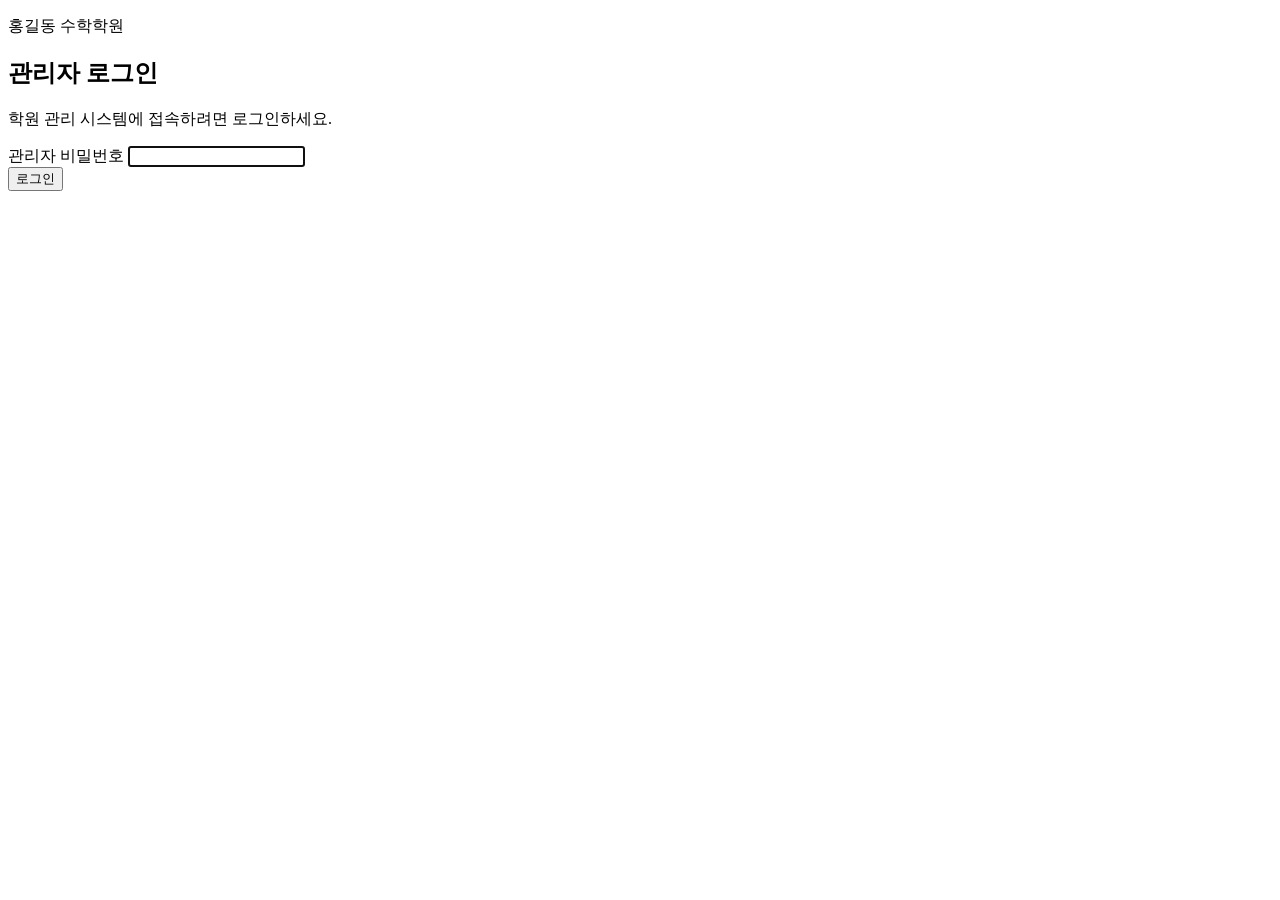
==== backend/web/index.html @ 731f4741 "Docker 배포 구성과 초기 데이터 추가" ====
<!doctype html>
<html lang="ko">
<head><meta charset="utf-8"><meta name="viewport" content="width=device-width, initial-scale=1"><title>학원 관리 · Academy</title><link rel="stylesheet" href="/style.css"><script defer src="/app.js"></script></head>
<body>
<section id="login-screen" class="login-screen" aria-labelledby="login-title">
    <form id="login-form" class="login-card">
        <p class="eyebrow">홍길동 수학학원</p>
        <h1 id="login-title">관리자 로그인</h1>
        <p class="login-description">학원 관리 시스템에 접속하려면 로그인하세요.</p>
        <div class="field">
            <label for="login-password">관리자 비밀번호</label>
            <input id="login-password" type="password" autocomplete="current-password" required autofocus>
        </div>
        <p id="login-error" class="error" role="alert" hidden></p>
        <button class="primary" type="submit">로그인</button>
    </form>
</section>
<div id="academy-app" hidden>
<a class="skip" href="#main">본문으로 이동</a>
<aside id="sidebar" class="sidebar"><a class="brand" href="#dashboard"><span class="brand-icon">A</span><span class="brand-name">홍길동 수학학원</span></a><p class="nav-label">운영 메뉴</p><nav aria-label="주요 메뉴" id="nav"></nav><div class="sidebar-foot"><span class="status-dot"></span> 학원 운영 워크스페이스<small>학생부터 수납까지, 한곳에서</small></div></aside>
<div class="workspace"><header class="topbar">
    <div class="topbar-leading">
        <button id="sidebar-toggle" class="sidebar-toggle" type="button" aria-label="메뉴" aria-controls="sidebar" aria-expanded="true">
            <svg viewBox="0 0 24 24" width="20" height="20" aria-hidden="true" fill="none" stroke="currentColor" stroke-width="2" stroke-linecap="round">
                <path d="M4 6h16M4 12h16M4 18h16"/>
            </svg>
        </button>
        <span class="topbar-title">홍길동 중고등 수학학원 관리 시스템</span>
    </div>
    <div class="topbar-meta"><span id="today"></span><details id="profile-menu" class="profile-menu">
        <summary class="avatar" aria-label="관리자 메뉴">관</summary>
        <div class="profile-actions"><button id="logout" type="button">로그아웃</button></div>
    </details></div></header><main id="main" tabindex="-1"><div class="page-heading"><div><p id="page-eyebrow" class="eyebrow">ACADEMY OVERVIEW</p><h1 id="title">운영 현황</h1><p id="subtitle"></p></div><button id="primary" class="primary" hidden></button></div><section id="content" aria-label="관리 내용"></section></main><footer>Academy Workspace <span>학원 운영을 위한 관리 시스템</span></footer></div>
<dialog id="dialog" aria-labelledby="dialog-title"><div class="dialog-head"><div><p class="eyebrow">ACADEMY WORKSPACE</p><h2 id="dialog-title"></h2></div><button class="icon-button" id="close-dialog" aria-label="닫기">×</button></div><div id="dialog-body"></div></dialog>
<div class="toast" id="toast" role="status" hidden></div>
</div>
</body></html>
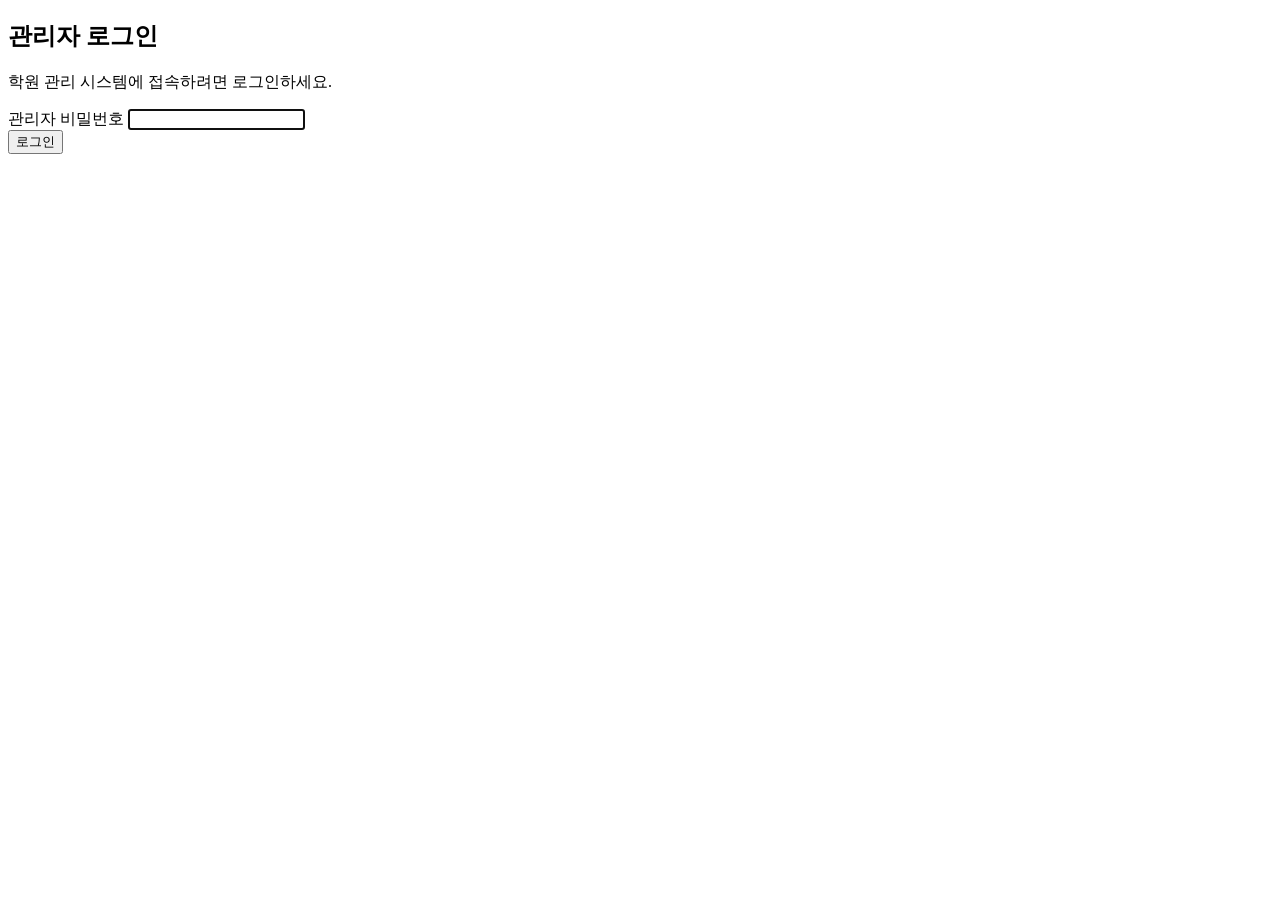
==== commit ad51fda7: "Docker 프론트엔드에 KYA 로고 적용" ====
--- a/backend/web/index.html
+++ b/backend/web/index.html
@@ -4,7 +4,6 @@
 <body>
 <section id="login-screen" class="login-screen" aria-labelledby="login-title">
     <form id="login-form" class="login-card">
-        <p class="eyebrow">홍길동 수학학원</p>
         <h1 id="login-title">관리자 로그인</h1>
         <p class="login-description">학원 관리 시스템에 접속하려면 로그인하세요.</p>
         <div class="field">
@@ -17,7 +16,7 @@
 </section>
 <div id="academy-app" hidden>
 <a class="skip" href="#main">본문으로 이동</a>
-<aside id="sidebar" class="sidebar"><a class="brand" href="#dashboard"><span class="brand-icon">A</span><span class="brand-name">홍길동 수학학원</span></a><p class="nav-label">운영 메뉴</p><nav aria-label="주요 메뉴" id="nav"></nav><div class="sidebar-foot"><span class="status-dot"></span> 학원 운영 워크스페이스<small>학생부터 수납까지, 한곳에서</small></div></aside>
+<aside id="sidebar" class="sidebar"><a class="brand" href="#dashboard"><img src="/kya-logo.jpg" width="1376" height="768" alt="KYA 수학학원 홈"></a><p class="nav-label">운영 메뉴</p><nav aria-label="주요 메뉴" id="nav"></nav><div class="sidebar-foot"><span class="status-dot"></span> 학원 운영 워크스페이스<small>학생부터 수납까지, 한곳에서</small></div></aside>
 <div class="workspace"><header class="topbar">
     <div class="topbar-leading">
         <button id="sidebar-toggle" class="sidebar-toggle" type="button" aria-label="메뉴" aria-controls="sidebar" aria-expanded="true">
@@ -25,7 +24,7 @@
                 <path d="M4 6h16M4 12h16M4 18h16"/>
             </svg>
         </button>
-        <span class="topbar-title">홍길동 중고등 수학학원 관리 시스템</span>
+        <span class="topbar-title">KYA 중고등 수학학원 관리 시스템</span>
     </div>
     <div class="topbar-meta"><span id="today"></span><details id="profile-menu" class="profile-menu">
         <summary class="avatar" aria-label="관리자 메뉴">관</summary>
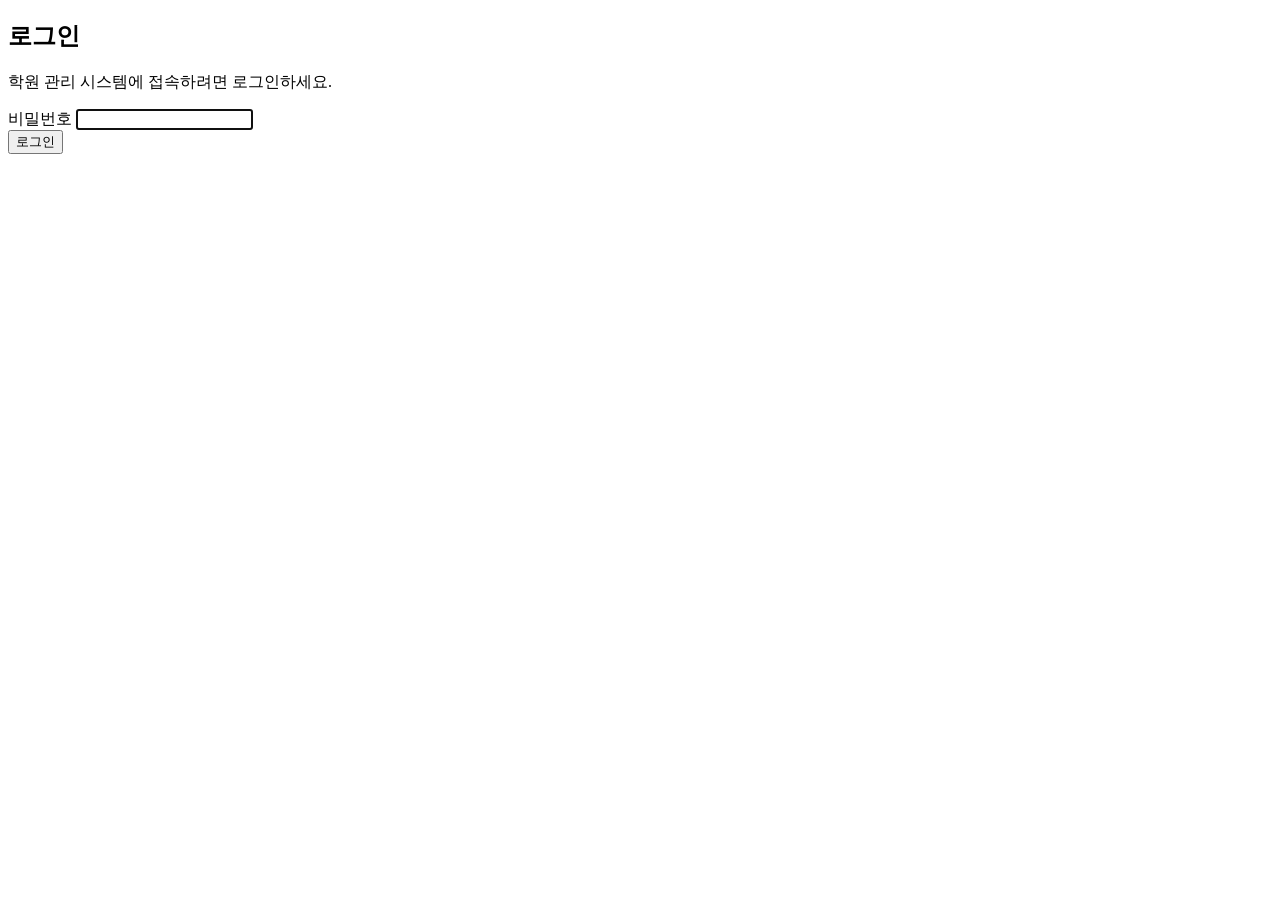
==== commit 9e6bdbee: "user account" ====
--- a/backend/web/index.html
+++ b/backend/web/index.html
@@ -4,10 +4,10 @@
 <body>
 <section id="login-screen" class="login-screen" aria-labelledby="login-title">
     <form id="login-form" class="login-card">
-        <h1 id="login-title">관리자 로그인</h1>
+        <h1 id="login-title">로그인</h1>
         <p class="login-description">학원 관리 시스템에 접속하려면 로그인하세요.</p>
         <div class="field">
-            <label for="login-password">관리자 비밀번호</label>
+            <label for="login-password">비밀번호</label>
             <input id="login-password" type="password" autocomplete="current-password" required autofocus>
         </div>
         <p id="login-error" class="error" role="alert" hidden></p>
@@ -24,7 +24,7 @@
                 <path d="M4 6h16M4 12h16M4 18h16"/>
             </svg>
         </button>
-        <span class="topbar-title">KYA 중고등 수학학원 관리 시스템</span>
+        <span class="topbar-title">KYA 초중고 수학학원 관리 시스템</span>
     </div>
     <div class="topbar-meta"><span id="today"></span><details id="profile-menu" class="profile-menu">
         <summary class="avatar" aria-label="관리자 메뉴">관</summary>
